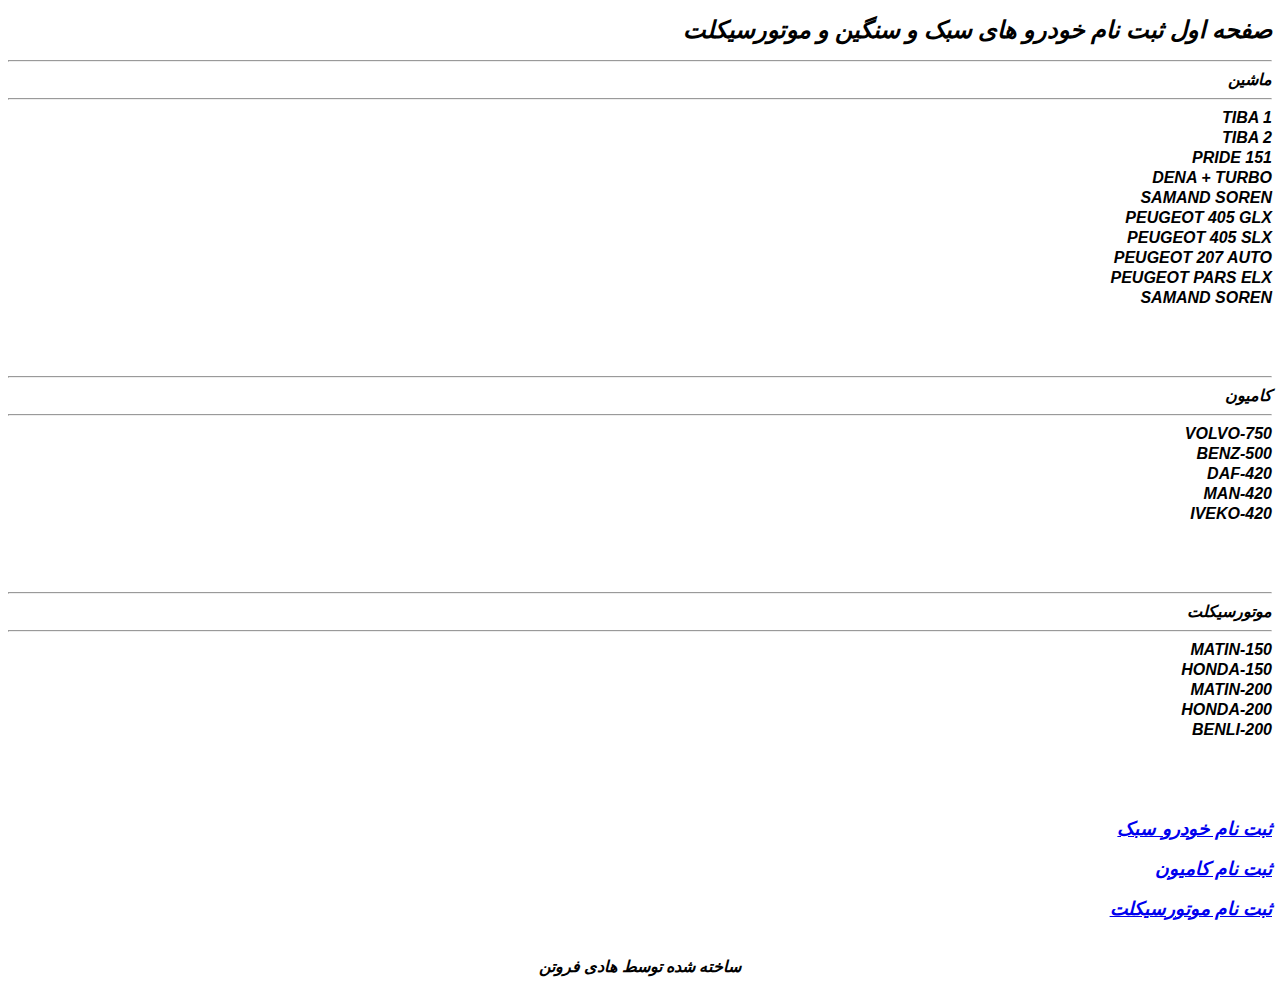
==== index.html @ d1b4c74c "uploading" ====
<!DOCTYPE html>
<html>
<head>
	<meta charset="utf-8">
	<title>car and trailer</title>
	<link rel="stylesheet" type="text/css" href="style2css.css">

</head>
<body>
	<h2>صفحه اول  ثبت نام خودرو های سبک و سنگین و  موتورسیکلت</h2>
<!-- <ul> -->
	<hr><li class="webh">ماشین</li><hr>

	<!-- <ul> -->
		<div>
		<li>tiba 1</li>
		<li>tiba 2</li>
		<li>pride 151</li>
		<li>dena + turbo</li>
		<li>samand soren</li>
		<li>peugeot 405 glx</li>
		<li>peugeot 405 slx</li>
		<li>peugeot 207 auto</li>
		<li>peugeot pars elx</li>
		<li>samand soren</li><br><br><br>
        </div>
		
	<!-- </ul> -->
	<hr><li>کامیون</li><hr>
	<!-- <ul> -->
		<li>volvo-750</li>
		<li>benz-500</li>
		<li>daf-420 </li>
		<li>man-420</li>
		<li>iveko-420</li><br><br><br>


	</ul>
</ul>
<!-- <ul> -->
	<hr><li>موتورسیکلت</li><hr>
	<!-- <ul> -->
		<li>matin-150</li>
		<li>honda-150</li>
		<li>matin-200</li>
		<li>honda-200</li>
		<li>benli-200</li><br><br><br>


	</ul>
</ul>
<!-- <img src="ایران+خودرو.jpg"> -->

<h3>
<a href="sabtnamirankhodro.html">ثبت نام خودرو سبک</a><br><br>
<a href="sangin.html">ثبت نام کامیون</a><br><br>
<a href="motor.html">ثبت نام موتورسیکلت</a><br><br>
</h3>
</body>
<footer>ساخته شده توسط هادی فروتن</footer>
</html>
---- style2css.css ----
/*selector{
	property : value ;
}*/

*{
	text-align: right;
	background: url(how-to-create-cool-website-backgrounds-the-ultimate-guide.jpg);
}
li > ul{
	color: red;
}
footer{
	clear: both;
	color: black;
	text-align: center;
	transition: all 1s;



}
body{
	text-transform: uppercase;
	line-height: 20px;
	font-style: italic;
	font-family: 'Roboto', sans-serif;
	font-weight: bold;
	/*background: url(ایران+خودرو.jpg);*/
	background-clip: inherit;
	
}
* {
	text-align: right;
}
/*h2 {
	border:solid 5px steelblue;
}*/
h2 {
	font-family:initial;
}
footer:hover{
	/*color: white;
	background-color: black;*/
	clear: both;
	transform: scale(1.1);

}
/*.hrs{
	width: 300px 300px;
	height: 300px;
}*/
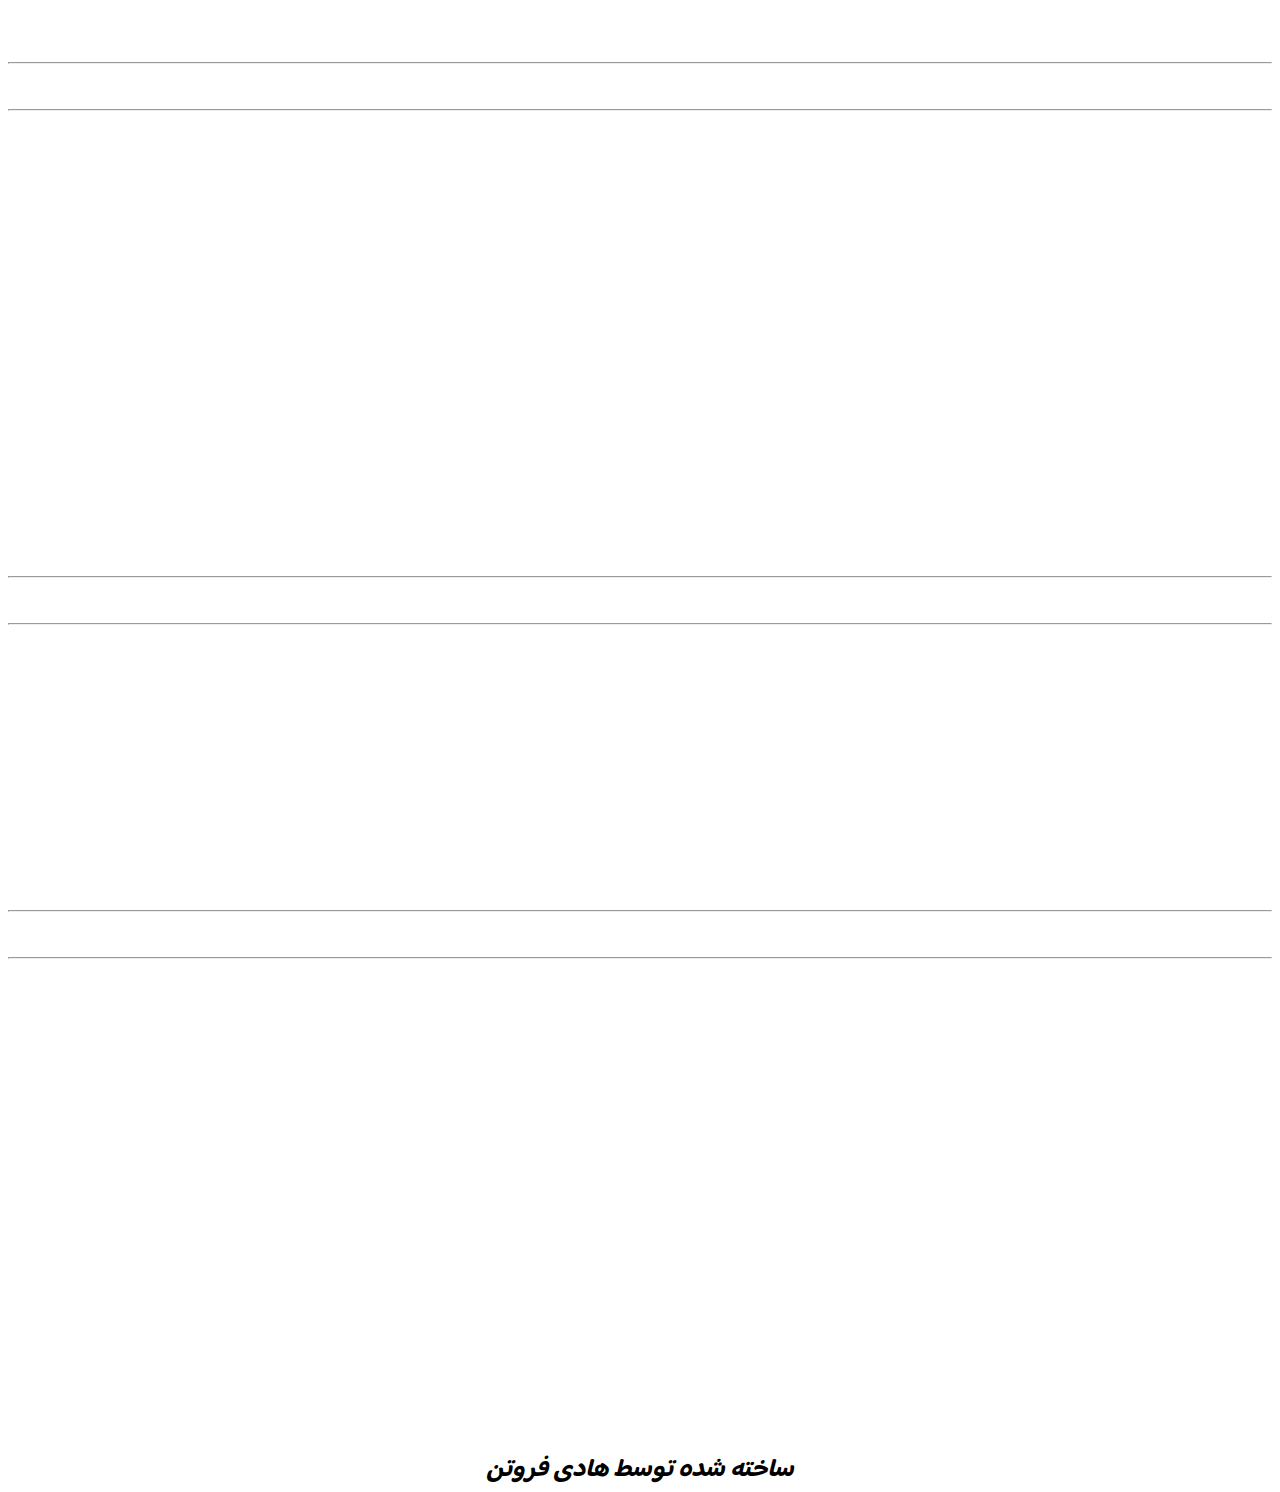
==== commit 193c13f7: "رئ" ====
--- a/index.html
+++ b/index.html
@@ -4,7 +4,9 @@
 	<meta charset="utf-8">
 	<title>car and trailer</title>
 	<link rel="stylesheet" type="text/css" href="style2css.css">
-
+	<link rel="preconnect" href="https://fonts.googleapis.com">
+	<link rel="preconnect" href="https://fonts.gstatic.com" crossorigin>
+	<link href="https://fonts.googleapis.com/css2?family=Amiri:ital,wght@1,700&family=Baloo+Bhaijaan+2:wght@800&family=Dancing+Script:wght@700&family=Edu+NSW+ACT+Foundation:wght@700&family=Edu+TAS+Beginner:wght@600&family=IBM+Plex+Sans+Arabic:wght@300&family=Markazi+Text:wght@700&display=swap" rel="stylesheet">
 </head>
 <body>
 	<h2>صفحه اول  ثبت نام خودرو های سبک و سنگین و  موتورسیکلت</h2>
@@ -12,39 +14,45 @@
 	<hr><li class="webh">ماشین</li><hr>
 
 	<!-- <ul> -->
-		<div>
-		<li>tiba 1</li>
-		<li>tiba 2</li>
-		<li>pride 151</li>
-		<li>dena + turbo</li>
-		<li>samand soren</li>
-		<li>peugeot 405 glx</li>
-		<li>peugeot 405 slx</li>
-		<li>peugeot 207 auto</li>
-		<li>peugeot pars elx</li>
+	<div class="webh">
+		<li>tiba 1</li><br>
+		<li>tiba 2</li><br>
+		<li>pride 151</li><br>
+		<li>dena + turbo</li><br>
+		<li>samand soren</li><br>
+		<li>peugeot 405 glx</li><br>
+		<li>peugeot 405 slx</li><br>
+		<li>peugeot 207 auto</li><br>
+		<li>peugeot pars elx</li><br>
 		<li>samand soren</li><br><br><br>
-        </div>
+       </div>
 		
 	<!-- </ul> -->
-	<hr><li>کامیون</li><hr>
+	<hr><li class="webh">کامیون</li><hr>
 	<!-- <ul> -->
-		<li>volvo-750</li>
-		<li>benz-500</li>
-		<li>daf-420 </li>
-		<li>man-420</li>
-		<li>iveko-420</li><br><br><br>
+		<div class="webh">
+			<li>volvo-750</li><br>
+		<li>benz-500</li><br>
+		<li>daf-420 </li><br>
+		<li>man-420</li><br>
+		<li>iveko-420</li><br>
+		</div>
+		<br><br><br>
 
 
 	</ul>
 </ul>
 <!-- <ul> -->
-	<hr><li>موتورسیکلت</li><hr>
+	<hr><li class="webh">موتورسیکلت</li><hr>
 	<!-- <ul> -->
-		<li>matin-150</li>
-		<li>honda-150</li>
-		<li>matin-200</li>
-		<li>honda-200</li>
-		<li>benli-200</li><br><br><br>
+		<div class="webh">
+			<li>matin-150</li><br>
+		<li>honda-150</li><br>
+		<li>matin-200</li><br>
+		<li>honda-200</li><br>
+		<li>benli-200</li>
+		</div>
+	<br><br><br>
 
 
 	</ul>
@@ -52,9 +60,10 @@
 <!-- <img src="ایران+خودرو.jpg"> -->
 
 <h3>
-<a href="sabtnamirankhodro.html">ثبت نام خودرو سبک</a><br><br>
-<a href="sangin.html">ثبت نام کامیون</a><br><br>
-<a href="motor.html">ثبت نام موتورسیکلت</a><br><br>
+
+	<a href="sabtnamirankhodro.html" class="webn">ثبت نام خودرو سبک</a><br><br><br><br>
+	<a href="sangin.html" class="webn">ثبت نام کامیون</a><br><br><br><br>
+	<a href="motor.html" class="webn">ثبت نام موتورسیکلت</a><br><br>
 </h3>
 </body>
 <footer>ساخته شده توسط هادی فروتن</footer>
--- a/style2css.css
+++ b/style2css.css
@@ -3,8 +3,18 @@
 }*/
 
 *{
-	text-align: right;
-	background: url(how-to-create-cool-website-backgrounds-the-ultimate-guide.jpg);
+	text-align: center;
+	background: url(https://images.saymedia-content.com/.image/t_share/MTc4NzM1OTc4MzE0MzQzOTM1/how-to-create-cool-website-backgrounds-the-ultimate-guide.png);
+	font-family: 'Amiri', serif;
+font-family: 'Baloo Bhaijaan 2', cursive;
+/*font-family: 'Dancing Script', cursive;*/
+/*font-family: 'Edu NSW ACT Foundation', cursive;*/
+/*font-family: 'Edu TAS Beginner', cursive;*/
+/*font-family: 'IBM Plex Sans Arabic', sans-serif;*/
+/*font-family: 'Markazi Text', serif;*/
+	font-size: 25px;
+
+
 }
 li > ul{
 	color: red;
@@ -36,15 +46,43 @@
 }*/
 h2 {
 	font-family:initial;
+	color: white;
+	font-family: 'Baloo Bhaijaan 2', cursive;
+	transition: all 1s;
+	text-align: center;
+}
+h2:hover{
+	transform: scale(1.1);
 }
 footer:hover{
 	/*color: white;
 	background-color: black;*/
 	clear: both;
 	transform: scale(1.1);
+	color: white;
 
 }
 /*.hrs{
 	width: 300px 300px;
 	height: 300px;
 }*/
+.webh{
+	color: white;
+}
+.webn{
+	color: white;
+	transition:all 1s;
+
+}
+.webn:hover:{
+	transform: scale(1.1);
+}
+a{
+	transition:all 1s;
+}
+a:hover{
+	transform: scale(1.1);
+}
+*{
+	text-align: center;
+}
